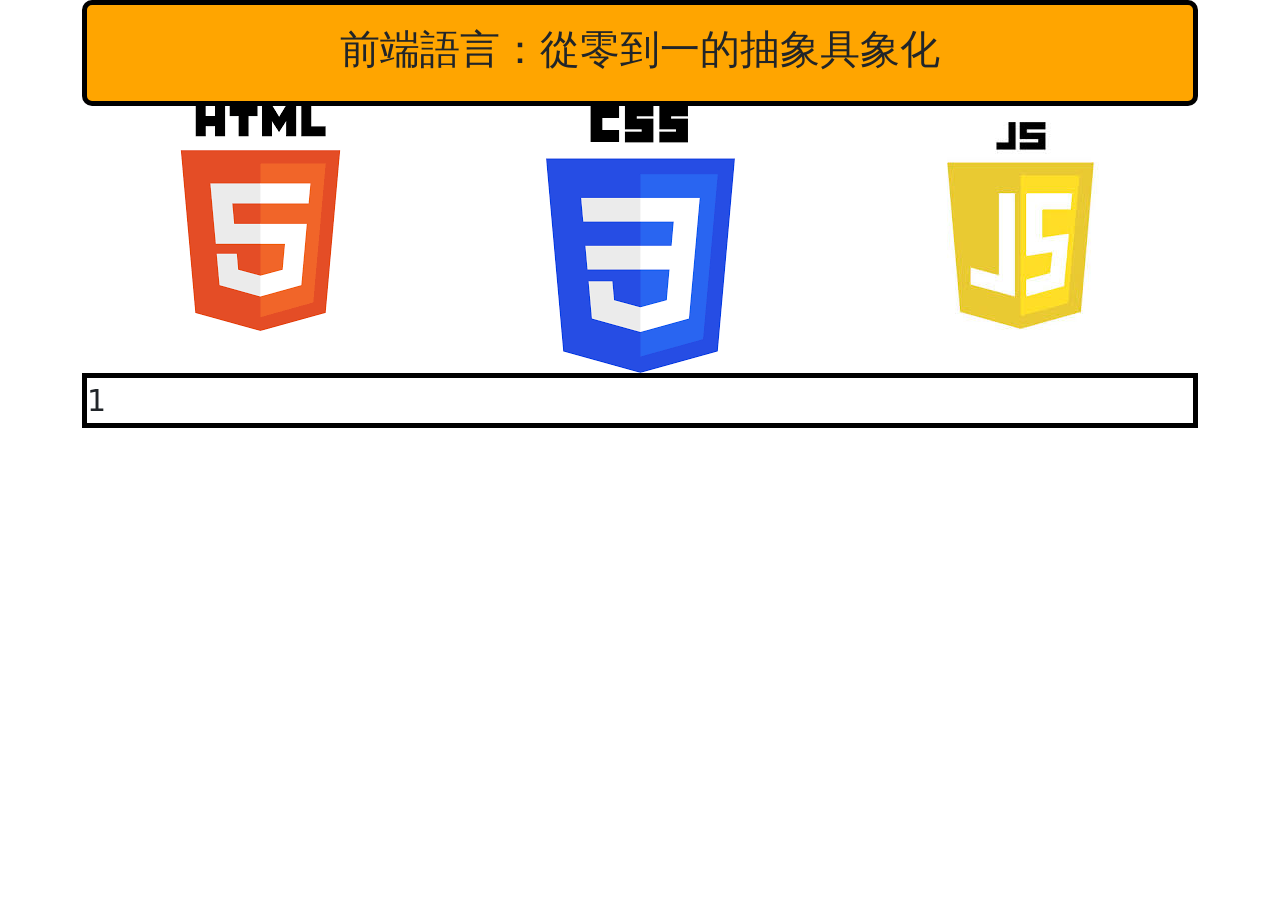
==== index1.html @ 6a1a71cb "ver 1.0.0" ====
<!doctype html>
<html lang="zh-TW">
  <head>
    <meta charset="UTF-8" />
    <meta name="viewport" content="width=device-width, initial-scale=1.0" />
    <title>前端新手導覽手冊</title>
    <!-- <link href="https://jsdelivr.net" rel="stylesheet"> 很慢-->
    <link
      href="https://cdn.jsdelivr.net/npm/bootstrap@5.0.0/dist/css/bootstrap.min.css"
      rel="stylesheet"
      integrity="sha384-wEmeIV1mKuiNpC+IOBjI7aAzPcEZeedi5yW5f2yOq55WWLwNGmvvx4Um1vskeMj0"
      crossorigin="anonymous"
    />
    <style>
      header {
        padding: 20px;
        font-size: 15px;
        border: black solid 5px;
        border-radius: 10px;
        text-align: center;
        background-color: orange;
      }
      #textC {
        font-size: 30px;
        border: black solid 5px;
      }
      /* HTML 主題：橘色網格 (結構) */
      .bg-html-theme {
        background-color: #fff5f2;
        background-image: radial-gradient(#e34c2622 1px, transparent 1px);
        background-size: 20px 20px;
      }

      /* CSS 主題：藍色漸層 (美學) */
      .bg-css-theme {
        background-color: #f0f4ff;
        background: linear-gradient(135deg, #f0f4ff 0%, #d9e2ff 100%);
      }

      /* JS 主題：黃色光芒 (邏輯) */
      .bg-js-theme {
        background-color: #fffdf0;
        box-shadow: inset 0 0 100px rgba(247, 223, 30, 0.1);
      }

      /* 讓文字切換更平滑 */
      #textC {
        transition: all 0.3s ease;
        min-height: 1.5em; /* 防止文字跳動 */
      }
      body {
        transition: background-color 0.5s ease;
        min-height: 100vh;
        position: relative;
        z-index: 0;
      }

      /* 建立一個全螢幕的光譜背景層 */
      body::before {
        content: "";
        position: fixed;
        top: 0;
        left: 0;
        width: 100%;
        height: 100%;
        z-index: -1;
        opacity: 0; /* 預設透明 */
        transition: opacity 5s ease; /* 0.5秒漸變 */
        pointer-events: none;
      }

      /* CSS 光譜樣式 (依照可見光譜色序：紅橙黃綠藍靛紫) */
      .bg-css-spectrum::before {
        opacity: 1; /* 觸發時變清晰 */
        background: linear-gradient(
          to right,
          rgba(255, 0, 0, 0.1),
          rgba(255, 165, 0, 0.1),
          rgba(255, 255, 0, 0.1),
          rgba(0, 128, 0, 0.1),
          rgba(0, 0, 255, 0.1),
          rgba(75, 0, 130, 0.1),
          rgba(238, 130, 238, 0.1)
        );
      }

      /* 為了讓光譜清晰，給予一個淡淡的底色 */
      .bg-css-theme {
        background-color: #f0f4ff;
      }
    </style>
  </head>
  <body class="container">
    <header>
      <div>
        <h1>前端語言：從零到一的抽象具象化</h1>
      </div>
    </header>
    <main>
      <div class="row text-center">
        <div class="col-4">
          <img id="HTMLimg" src="./img/html.png" alt="HTML" />
        </div>
        <div class="col-4">
          <img id="CSSimg" src="./img/CSS.png" alt="CSS" />
        </div>
        <div class="col-4">
          <img id="JSimg" src="./img/JS.jpg" alt="JS" />
        </div>
      </div>
      <div>
        <p id="textC">1</p>
      </div>
    </main>

    <!-- JS最後讀取 -->
    <script>
      // 1. 取得 DOM 元素
      const body = document.body;
      const textC = document.getElementById("textC");
      const elements = {
        html: document.getElementById("HTMLimg"),
        css: document.getElementById("CSSimg"),
        js: document.getElementById("JSimg"), // 注意：你 HTML 裡的 id 是 JSimg
      };

      // 2. 定義內容資料庫
      const info = {
        html: {
          text: "HTML：網頁的「骨架」，負責定義內容與標籤結構。",
          color: "#E34C26",
          bgClass: "bg-html-theme",
        },
        css: {
          text: "CSS：網頁的「外衣」，如同光譜般豐富，定義了色彩與美學。",
          color: "#264DE4",
          bgClass: "bg-css-theme",
          spectrumClass: "bg-css-spectrum", // 新增一個控制光譜的類別
        },
        js: {
          text: "JavaScript：網頁的「大腦」，負責互動邏輯與動態行為。",
          color: "#F7DF1E",
          bgClass: "bg-js-theme",
        },
      };

      // 3. 綁定事件函式
      function setupHover(lang) {
        const target = elements[lang];
        if (!target) return;

        target.addEventListener("mouseenter", () => {
          body.classList.add(info[lang].bgClass);
          if (info[lang].spectrumClass) {
            body.classList.add(info[lang].spectrumClass);
          }
          textC.innerText = info[lang].text;
          textC.style.color = info[lang].color;
          target.style.transform = "scale(1.1)";
        });

        target.addEventListener("mouseleave", () => {
          body.classList.remove(info[lang].bgClass);
          if (info[lang].spectrumClass) {
            body.classList.remove(info[lang].spectrumClass);
          }
          textC.innerText = "請點擊上方圖片開始複習";
          textC.style.color = "black";
          target.style.transform = "scale(1)";
        });
      }

      // 4. 初始化所有圖片的監聽
      setupHover("html");
      setupHover("css");
      setupHover("js");
    </script>
    <script src="script.js"></script>
  </body>
</html>
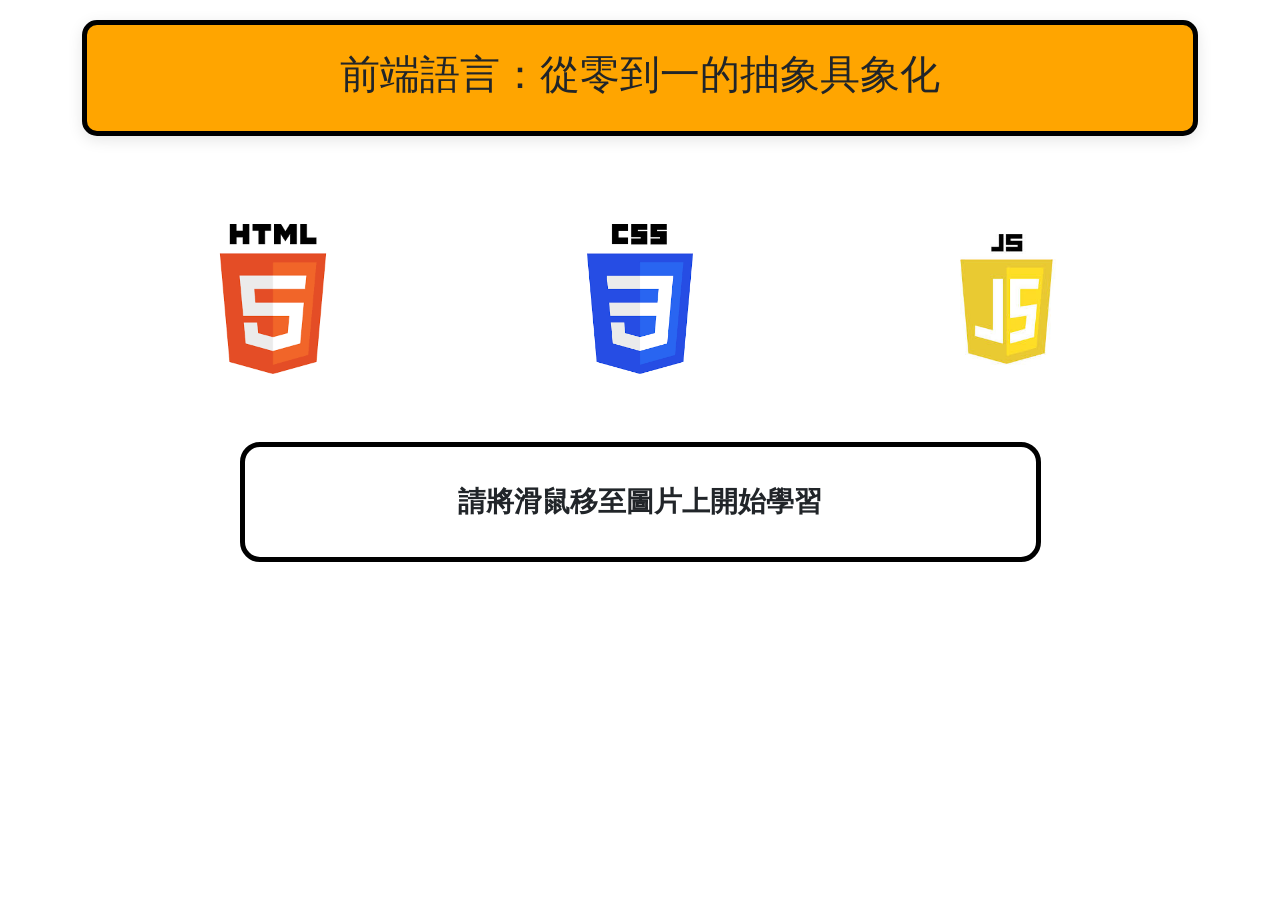
==== commit c36d6e08: "ver 1.0.1 CSS ok" ====
--- a/index1.html
+++ b/index1.html
@@ -4,7 +4,7 @@
     <meta charset="UTF-8" />
     <meta name="viewport" content="width=device-width, initial-scale=1.0" />
     <title>前端新手導覽手冊</title>
-    <!-- <link href="https://jsdelivr.net" rel="stylesheet"> 很慢-->
+    <!-- 引入 Bootstrap 5 -->
     <link
       href="https://cdn.jsdelivr.net/npm/bootstrap@5.0.0/dist/css/bootstrap.min.css"
       rel="stylesheet"
@@ -12,50 +12,16 @@
       crossorigin="anonymous"
     />
     <style>
-      header {
-        padding: 20px;
-        font-size: 15px;
-        border: black solid 5px;
-        border-radius: 10px;
-        text-align: center;
-        background-color: orange;
-      }
-      #textC {
-        font-size: 30px;
-        border: black solid 5px;
-      }
-      /* HTML 主題：橘色網格 (結構) */
-      .bg-html-theme {
-        background-color: #fff5f2;
-        background-image: radial-gradient(#e34c2622 1px, transparent 1px);
-        background-size: 20px 20px;
-      }
-
-      /* CSS 主題：藍色漸層 (美學) */
-      .bg-css-theme {
-        background-color: #f0f4ff;
-        background: linear-gradient(135deg, #f0f4ff 0%, #d9e2ff 100%);
-      }
-
-      /* JS 主題：黃色光芒 (邏輯) */
-      .bg-js-theme {
-        background-color: #fffdf0;
-        box-shadow: inset 0 0 100px rgba(247, 223, 30, 0.1);
-      }
-
-      /* 讓文字切換更平滑 */
-      #textC {
-        transition: all 0.3s ease;
-        min-height: 1.5em; /* 防止文字跳動 */
-      }
+      /* 基礎背景設定 */
       body {
-        transition: background-color 0.5s ease;
+        transition: background-color 0.8s ease;
+        background-color: #ffffff;
         min-height: 100vh;
+        overflow-x: hidden;
         position: relative;
-        z-index: 0;
-      }
-
-      /* 建立一個全螢幕的光譜背景層 */
+      }
+
+      /* 七彩漸層層 (修正動畫跑掉問題：首尾顏色需相同) */
       body::before {
         content: "";
         position: fixed;
@@ -64,117 +30,192 @@
         width: 100%;
         height: 100%;
         z-index: -1;
-        opacity: 0; /* 預設透明 */
-        transition: opacity 5s ease; /* 0.5秒漸變 */
-        pointer-events: none;
-      }
-
-      /* CSS 光譜樣式 (依照可見光譜色序：紅橙黃綠藍靛紫) */
+        opacity: 0;
+        background: linear-gradient(
+          45deg,
+          #ff0000 0%,
+          /* 紅 */ #ff8800 14%,
+          /* 橙 */ #ffff00 28%,
+          /* 黃 */ #00ff00 42%,
+          /* 綠 */ #00ffff 56%,
+          /* 青 */ #0000ff 70%,
+          /* 藍 */ #ff00ff 84%,
+          /* 紫 */ #ff0000 100% /* 回到紅 (銜接點) */
+        );
+        background-size: 200% 200%;
+        transition: opacity 0.6s ease-in-out;
+      }
+
+      /* 觸發 CSS 專屬光譜 */
       .bg-css-spectrum::before {
-        opacity: 1; /* 觸發時變清晰 */
-        background: linear-gradient(
-          to right,
-          rgba(255, 0, 0, 0.1),
-          rgba(255, 165, 0, 0.1),
-          rgba(255, 255, 0, 0.1),
-          rgba(0, 128, 0, 0.1),
-          rgba(0, 0, 255, 0.1),
-          rgba(75, 0, 130, 0.1),
-          rgba(238, 130, 238, 0.1)
-        );
-      }
-
-      /* 為了讓光譜清晰，給予一個淡淡的底色 */
-      .bg-css-theme {
-        background-color: #f0f4ff;
+        opacity: 0.7;
+        animation: rainbowMove 4s linear infinite;
+      }
+
+      @keyframes rainbowMove {
+        0% {
+          background-position: 0% 0%;
+        }
+        100% {
+          background-position: 200% 200%;
+        }
+      }
+
+      /* HTML & JS 基礎背景 */
+      .bg-html-theme {
+        background-color: #fff5f2;
+        background-image: radial-gradient(#e34c2622 1px, transparent 1px);
+        background-size: 20px 20px;
+      }
+      .bg-js-theme {
+        background-color: #fffdf0;
+        box-shadow: inset 0 0 100px rgba(247, 223, 30, 0.1);
+      }
+
+      /* Header 樣式 */
+      header {
+        padding: 25px;
+        border: black solid 5px;
+        border-radius: 15px;
+        text-align: center;
+        background-color: orange;
+        margin-top: 20px;
+        box-shadow: 0 4px 15px rgba(0, 0, 0, 0.1);
+      }
+
+      /* 圖片容器聯動優化 */
+      .img-container {
+        padding: 20px;
+        border-radius: 25px;
+        transition: all 0.5s cubic-bezier(0.175, 0.885, 0.32, 1.275);
+        cursor: pointer;
+      }
+
+      .img-container:hover {
+        background: rgba(255, 255, 255, 0.9);
+        box-shadow: 0 20px 40px rgba(0, 0, 0, 0.15);
+        transform: translateY(-15px) scale(1.05);
+      }
+
+      .img-container img {
+        transition: transform 0.5s ease;
+        max-height: 150px;
+        object-fit: contain;
+      }
+
+      /* 文字介紹框樣式 */
+      #textC {
+        font-size: 28px;
+        font-weight: bold;
+        border: black solid 5px;
+        border-radius: 20px;
+        padding: 30px;
+        min-height: 120px;
+        display: flex;
+        align-items: center;
+        justify-content: center;
+        background: rgba(255, 255, 255, 0.6);
+        backdrop-filter: blur(10px);
+        transition: all 0.4s ease;
+        text-shadow: 0 0 10px rgba(255, 255, 255, 0.8);
+      }
+
+      .text-active {
+        transform: scale(1.03);
+        border-color: currentColor !important;
+      }
+
+      main {
+        padding: 20px;
+        border-radius: 30px;
       }
     </style>
   </head>
   <body class="container">
     <header>
-      <div>
-        <h1>前端語言：從零到一的抽象具象化</h1>
+      <h1>前端語言：從零到一的抽象具象化</h1>
+    </header>
+
+    <main class="mt-5">
+      <!-- 圖片按鈕區 -->
+      <div class="row text-center gy-4 justify-content-center">
+        <div class="col-4 img-container" id="container-html">
+          <img id="HTMLimg" src="./img/html.png" alt="HTML" class="img-fluid" />
+        </div>
+        <div class="col-4 img-container" id="container-css">
+          <img id="CSSimg" src="./img/CSS.png" alt="CSS" class="img-fluid" />
+        </div>
+        <div class="col-4 img-container" id="container-js">
+          <img id="JSimg" src="./img/JS.jpg" alt="JS" class="img-fluid" />
+        </div>
       </div>
-    </header>
-    <main>
-      <div class="row text-center">
-        <div class="col-4">
-          <img id="HTMLimg" src="./img/html.png" alt="HTML" />
-        </div>
-        <div class="col-4">
-          <img id="CSSimg" src="./img/CSS.png" alt="CSS" />
-        </div>
-        <div class="col-4">
-          <img id="JSimg" src="./img/JS.jpg" alt="JS" />
-        </div>
-      </div>
-      <div>
-        <p id="textC">1</p>
+
+      <!-- 文字顯示區 -->
+      <div class="row mt-5 justify-content-center">
+        <div class="col-10 col-md-9">
+          <div id="textC">請將滑鼠移至圖片上開始學習</div>
+        </div>
       </div>
     </main>
 
-    <!-- JS最後讀取 -->
     <script>
-      // 1. 取得 DOM 元素
       const body = document.body;
       const textC = document.getElementById("textC");
-      const elements = {
-        html: document.getElementById("HTMLimg"),
-        css: document.getElementById("CSSimg"),
-        js: document.getElementById("JSimg"), // 注意：你 HTML 裡的 id 是 JSimg
-      };
-
-      // 2. 定義內容資料庫
+
+      // 定義各語言內容
       const info = {
         html: {
-          text: "HTML：網頁的「骨架」，負責定義內容與標籤結構。",
+          target: document.getElementById("container-html"),
+          text: "HTML：網頁的「骨架」，負責定義標籤結構與內容意義。",
           color: "#E34C26",
           bgClass: "bg-html-theme",
         },
         css: {
-          text: "CSS：網頁的「外衣」，如同光譜般豐富，定義了色彩與美學。",
-          color: "#264DE4",
+          target: document.getElementById("container-css"),
+          text: "CSS：網頁的「外衣」，如同七彩光譜定義美感與佈局。",
+          color: "#0056b3",
           bgClass: "bg-css-theme",
-          spectrumClass: "bg-css-spectrum", // 新增一個控制光譜的類別
+          spectrum: "bg-css-spectrum",
         },
         js: {
-          text: "JavaScript：網頁的「大腦」，負責互動邏輯與動態行為。",
-          color: "#F7DF1E",
+          target: document.getElementById("container-js"),
+          text: "JavaScript：網頁的「大腦」，賦予物件互動與邏輯行為。",
+          color: "#D4AC0D",
           bgClass: "bg-js-theme",
         },
       };
 
-      // 3. 綁定事件函式
-      function setupHover(lang) {
-        const target = elements[lang];
-        if (!target) return;
-
-        target.addEventListener("mouseenter", () => {
-          body.classList.add(info[lang].bgClass);
-          if (info[lang].spectrumClass) {
-            body.classList.add(info[lang].spectrumClass);
-          }
-          textC.innerText = info[lang].text;
-          textC.style.color = info[lang].color;
-          target.style.transform = "scale(1.1)";
+      // 封裝 Hover 邏輯
+      function initHover() {
+        Object.keys(info).forEach((lang) => {
+          const item = info[lang];
+
+          item.target.addEventListener("mouseenter", () => {
+            // 切換背景
+            body.classList.add(item.bgClass);
+            if (item.spectrum) body.classList.add(item.spectrum);
+
+            // 更新文字框
+            textC.innerText = item.text;
+            textC.style.color = item.color;
+            textC.classList.add("text-active");
+          });
+
+          item.target.addEventListener("mouseleave", () => {
+            // 移除所有相關類別
+            body.classList.remove(item.bgClass);
+            if (item.spectrum) body.classList.remove(item.spectrum);
+
+            // 恢復預設文字
+            textC.innerText = "請將滑鼠移至圖片上開始學習";
+            textC.style.color = "black";
+            textC.classList.remove("text-active");
+          });
         });
-
-        target.addEventListener("mouseleave", () => {
-          body.classList.remove(info[lang].bgClass);
-          if (info[lang].spectrumClass) {
-            body.classList.remove(info[lang].spectrumClass);
-          }
-          textC.innerText = "請點擊上方圖片開始複習";
-          textC.style.color = "black";
-          target.style.transform = "scale(1)";
-        });
-      }
-
-      // 4. 初始化所有圖片的監聽
-      setupHover("html");
-      setupHover("css");
-      setupHover("js");
+      }
+
+      // 啟動程式
+      window.onload = initHover;
     </script>
-    <script src="script.js"></script>
   </body>
 </html>
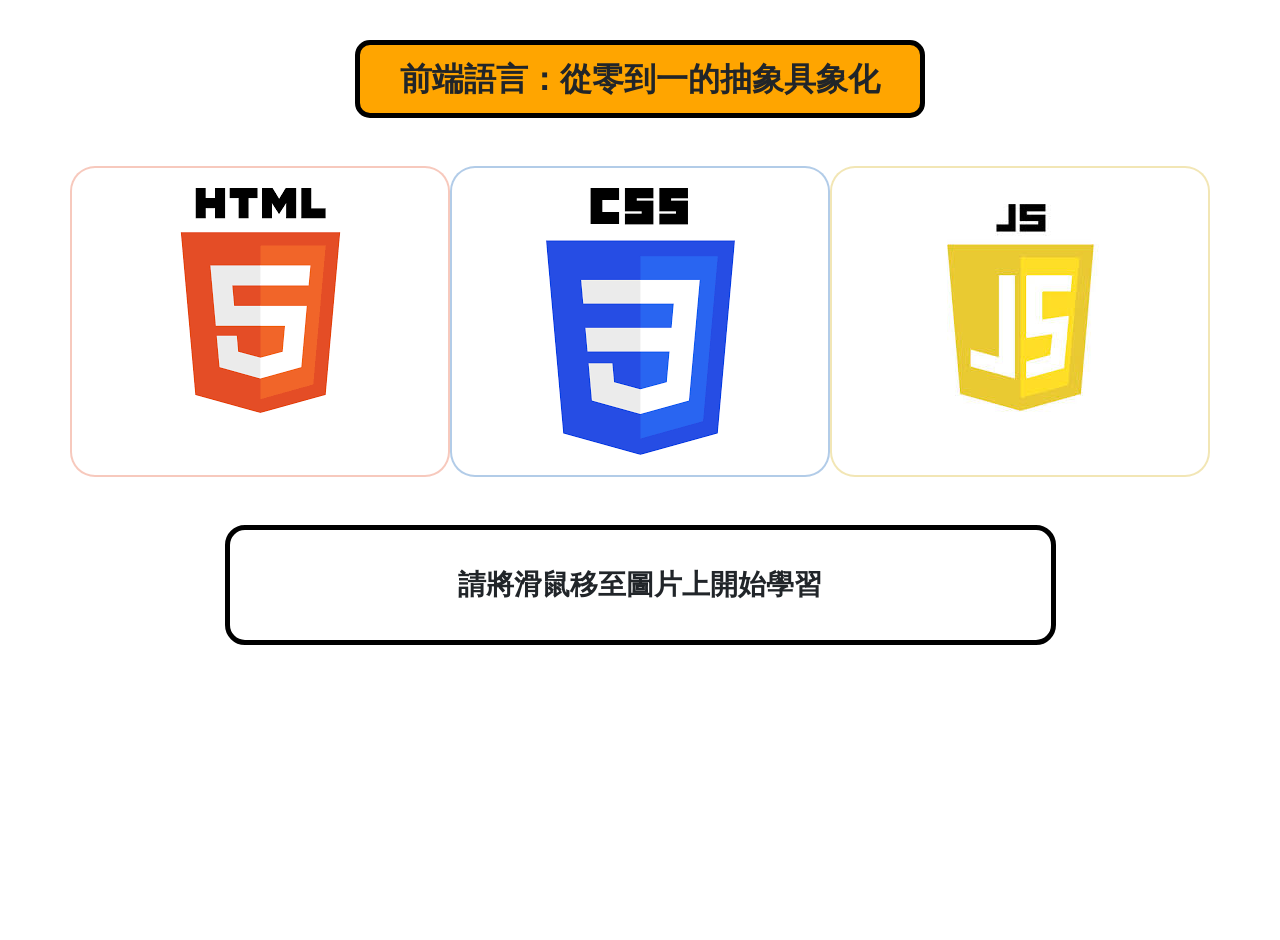
==== commit 5cd6c8ac: "ver 1.1.0 頁面初稿" ====
--- a/index1.html
+++ b/index1.html
@@ -4,142 +4,34 @@
     <meta charset="UTF-8" />
     <meta name="viewport" content="width=device-width, initial-scale=1.0" />
     <title>前端新手導覽手冊</title>
-    <!-- 引入 Bootstrap 5 -->
     <link
       href="https://cdn.jsdelivr.net/npm/bootstrap@5.0.0/dist/css/bootstrap.min.css"
       rel="stylesheet"
-      integrity="sha384-wEmeIV1mKuiNpC+IOBjI7aAzPcEZeedi5yW5f2yOq55WWLwNGmvvx4Um1vskeMj0"
-      crossorigin="anonymous"
     />
-    <style>
-      /* 基礎背景設定 */
-      body {
-        transition: background-color 0.8s ease;
-        background-color: #ffffff;
-        min-height: 100vh;
-        overflow-x: hidden;
-        position: relative;
-      }
-
-      /* 七彩漸層層 (修正動畫跑掉問題：首尾顏色需相同) */
-      body::before {
-        content: "";
+    <link rel="stylesheet" type="text/css" href="style.css" />
+  </head>
+  <body class="container">
+    <header>
+      <h1>前端語言：從零到一的抽象具象化</h1>
+    </header>
+    <!-- 煙火畫布：覆蓋全螢幕且不擋住點擊 -->
+    <canvas
+      id="starfieldCanvas"
+      style="
         position: fixed;
         top: 0;
         left: 0;
         width: 100%;
         height: 100%;
-        z-index: -1;
-        opacity: 0;
-        background: linear-gradient(
-          45deg,
-          #ff0000 0%,
-          /* 紅 */ #ff8800 14%,
-          /* 橙 */ #ffff00 28%,
-          /* 黃 */ #00ff00 42%,
-          /* 綠 */ #00ffff 56%,
-          /* 青 */ #0000ff 70%,
-          /* 藍 */ #ff00ff 84%,
-          /* 紫 */ #ff0000 100% /* 回到紅 (銜接點) */
-        );
-        background-size: 200% 200%;
-        transition: opacity 0.6s ease-in-out;
-      }
-
-      /* 觸發 CSS 專屬光譜 */
-      .bg-css-spectrum::before {
-        opacity: 0.7;
-        animation: rainbowMove 4s linear infinite;
-      }
-
-      @keyframes rainbowMove {
-        0% {
-          background-position: 0% 0%;
-        }
-        100% {
-          background-position: 200% 200%;
-        }
-      }
-
-      /* HTML & JS 基礎背景 */
-      .bg-html-theme {
-        background-color: #fff5f2;
-        background-image: radial-gradient(#e34c2622 1px, transparent 1px);
-        background-size: 20px 20px;
-      }
-      .bg-js-theme {
-        background-color: #fffdf0;
-        box-shadow: inset 0 0 100px rgba(247, 223, 30, 0.1);
-      }
-
-      /* Header 樣式 */
-      header {
-        padding: 25px;
-        border: black solid 5px;
-        border-radius: 15px;
-        text-align: center;
-        background-color: orange;
-        margin-top: 20px;
-        box-shadow: 0 4px 15px rgba(0, 0, 0, 0.1);
-      }
-
-      /* 圖片容器聯動優化 */
-      .img-container {
-        padding: 20px;
-        border-radius: 25px;
-        transition: all 0.5s cubic-bezier(0.175, 0.885, 0.32, 1.275);
-        cursor: pointer;
-      }
-
-      .img-container:hover {
-        background: rgba(255, 255, 255, 0.9);
-        box-shadow: 0 20px 40px rgba(0, 0, 0, 0.15);
-        transform: translateY(-15px) scale(1.05);
-      }
-
-      .img-container img {
-        transition: transform 0.5s ease;
-        max-height: 150px;
-        object-fit: contain;
-      }
-
-      /* 文字介紹框樣式 */
-      #textC {
-        font-size: 28px;
-        font-weight: bold;
-        border: black solid 5px;
-        border-radius: 20px;
-        padding: 30px;
-        min-height: 120px;
-        display: flex;
-        align-items: center;
-        justify-content: center;
-        background: rgba(255, 255, 255, 0.6);
-        backdrop-filter: blur(10px);
-        transition: all 0.4s ease;
-        text-shadow: 0 0 10px rgba(255, 255, 255, 0.8);
-      }
-
-      .text-active {
-        transform: scale(1.03);
-        border-color: currentColor !important;
-      }
-
-      main {
-        padding: 20px;
-        border-radius: 30px;
-      }
-    </style>
-  </head>
-  <body class="container">
-    <header>
-      <h1>前端語言：從零到一的抽象具象化</h1>
-    </header>
+        pointer-events: none;
+        z-index: -2;
+      "
+    ></canvas>
 
     <main class="mt-5">
-      <!-- 圖片按鈕區 -->
       <div class="row text-center gy-4 justify-content-center">
-        <div class="col-4 img-container" id="container-html">
+        <!-- 注意這裡加上了 img-container-html -->
+        <div class="col-4 img-container img-container-html" id="container-html">
           <img id="HTMLimg" src="./img/html.png" alt="HTML" class="img-fluid" />
         </div>
         <div class="col-4 img-container" id="container-css">
@@ -150,7 +42,6 @@
         </div>
       </div>
 
-      <!-- 文字顯示區 -->
       <div class="row mt-5 justify-content-center">
         <div class="col-10 col-md-9">
           <div id="textC">請將滑鼠移至圖片上開始學習</div>
@@ -158,64 +49,6 @@
       </div>
     </main>
 
-    <script>
-      const body = document.body;
-      const textC = document.getElementById("textC");
-
-      // 定義各語言內容
-      const info = {
-        html: {
-          target: document.getElementById("container-html"),
-          text: "HTML：網頁的「骨架」，負責定義標籤結構與內容意義。",
-          color: "#E34C26",
-          bgClass: "bg-html-theme",
-        },
-        css: {
-          target: document.getElementById("container-css"),
-          text: "CSS：網頁的「外衣」，如同七彩光譜定義美感與佈局。",
-          color: "#0056b3",
-          bgClass: "bg-css-theme",
-          spectrum: "bg-css-spectrum",
-        },
-        js: {
-          target: document.getElementById("container-js"),
-          text: "JavaScript：網頁的「大腦」，賦予物件互動與邏輯行為。",
-          color: "#D4AC0D",
-          bgClass: "bg-js-theme",
-        },
-      };
-
-      // 封裝 Hover 邏輯
-      function initHover() {
-        Object.keys(info).forEach((lang) => {
-          const item = info[lang];
-
-          item.target.addEventListener("mouseenter", () => {
-            // 切換背景
-            body.classList.add(item.bgClass);
-            if (item.spectrum) body.classList.add(item.spectrum);
-
-            // 更新文字框
-            textC.innerText = item.text;
-            textC.style.color = item.color;
-            textC.classList.add("text-active");
-          });
-
-          item.target.addEventListener("mouseleave", () => {
-            // 移除所有相關類別
-            body.classList.remove(item.bgClass);
-            if (item.spectrum) body.classList.remove(item.spectrum);
-
-            // 恢復預設文字
-            textC.innerText = "請將滑鼠移至圖片上開始學習";
-            textC.style.color = "black";
-            textC.classList.remove("text-active");
-          });
-        });
-      }
-
-      // 啟動程式
-      window.onload = initHover;
-    </script>
+    <script src="script.js"></script>
   </body>
 </html>
--- a/style.css
+++ b/style.css
@@ -0,0 +1,280 @@
+/* 1. 基礎背景與閒置動畫 */
+body {
+  transition: background-color 0.8s ease;
+  background-color: #ffffff;
+  min-height: 100vh;
+  overflow-x: hidden;
+  position: relative;
+  animation: body-idle 15s infinite ease-in-out;
+}
+
+@keyframes body-idle {
+  0%,
+  100% {
+    background-color: #ffffff;
+  }
+  50% {
+    background-color: #fafafa;
+  }
+}
+
+/* 2. 背景特效層 (::before) */
+body::before {
+  content: "";
+  position: fixed;
+  top: 0;
+  left: 0;
+  width: 100%;
+  height: 100%;
+  z-index: -1;
+  opacity: 0;
+  background: linear-gradient(
+    45deg,
+    #ff0000 0%,
+    #ff8800 14%,
+    #ffff00 28%,
+    #00ff00 42%,
+    #00ffff 56%,
+    #0000ff 70%,
+    #ff00ff 84%,
+    #ff0000 100%
+  );
+  background-size: 200% 200%;
+  transition: opacity 0.6s ease-in-out;
+}
+
+.bg-css-spectrum::before {
+  opacity: 0.7;
+  animation: rainbowMove 4s linear infinite;
+}
+
+@keyframes rainbowMove {
+  0% {
+    background-position: 0% 0%;
+  }
+  100% {
+    background-position: 200% 200%;
+  }
+}
+
+/* 3. 語言特性背景 */
+.bg-html-theme {
+  background-color: #fff5f2;
+  background-image:
+    linear-gradient(#e34c2630 2px, transparent 2px),
+    linear-gradient(90deg, #e34c2630 2px, transparent 2px);
+  background-size: 30px 30px;
+  background-position: center center;
+}
+
+.bg-js-theme {
+  background-color: #fffdf0;
+  background-image:
+    linear-gradient(rgba(212, 172, 13, 0.05) 2px, transparent 2px),
+    linear-gradient(90deg, rgba(212, 172, 13, 0.05) 2px, transparent 2px);
+  background-size: 100px 100px;
+}
+
+/* 4. 標題樣式 (修正置中與漂浮) */
+header {
+  display: table; /* 關鍵：寬度隨內容 */
+  margin: 40px auto; /* 關鍵：水平置中 */
+  padding: 15px 40px;
+  background-color: orange;
+  border: black solid 5px;
+  border-radius: 15px;
+  text-align: center;
+  transition: all 0.3s cubic-bezier(0.175, 0.885, 0.32, 1.275);
+  cursor: default;
+  /* 加上漂浮動畫 */
+  animation: float 5s infinite ease-in-out;
+}
+
+header:hover {
+  background-color: #ff8c00;
+  transform: scale(1.05) rotate(-1deg);
+  box-shadow: 0 10px 25px rgba(0, 0, 0, 0.1);
+}
+
+header h1 {
+  margin: 0;
+  font-size: 2rem;
+  font-weight: 900;
+}
+
+/* 5. 圖片與容器樣式 */
+.img-container {
+  padding: 20px;
+  border-radius: 25px;
+  transition: all 0.5s cubic-bezier(0.175, 0.885, 0.32, 1.275);
+  cursor: pointer;
+  position: relative;
+  /* 組合漂浮與影子呼吸 */
+  animation:
+    float 4s infinite ease-in-out,
+    shadow-breathe 4s infinite ease-in-out;
+}
+
+/* 錯開漂浮時間 */
+#container-html {
+  animation-delay: 0s;
+}
+#container-css {
+  animation-delay: 1s;
+}
+#container-js {
+  animation-delay: 2s;
+}
+
+.img-container:hover {
+  background: rgba(255, 255, 255, 0.9);
+  box-shadow: 0 20px 40px rgba(0, 0, 0, 0.15);
+  transform: translateY(-15px) scale(1.05);
+  animation-play-state: paused; /* Hover時停止漂浮 */
+}
+
+/* 為所有圖片容器加上基礎外框 */
+.img-container {
+  /* ... 原有的設定保持不變 ... */
+  border: 2px solid rgba(0, 0, 0, 0.1); /* 預設淡灰色細框 */
+  background: rgba(255, 255, 255, 0.5); /* 讓它帶點透明感 */
+  backdrop-filter: blur(5px);
+}
+
+/* 針對 HTML 容器強化邊框 (橘色) */
+#container-html {
+  border-color: rgba(227, 76, 38, 0.3);
+}
+#container-html:hover {
+  border-color: #e34c26;
+  box-shadow: 0 0 20px rgba(227, 76, 38, 0.4);
+}
+
+/* 針對 CSS 容器強化邊框 (藍色) */
+#container-css {
+  border-color: rgba(0, 86, 179, 0.3);
+}
+#container-css:hover {
+  border-color: #0056b3;
+  box-shadow: 0 0 20px rgba(0, 86, 179, 0.4);
+}
+
+/* 針對 JS 容器強化邊框 (金色) */
+#container-js {
+  border-color: rgba(212, 172, 13, 0.3);
+}
+#container-js:hover {
+  border-color: #d4ac0d;
+  box-shadow: 0 0 20px rgba(212, 172, 13, 0.4);
+}
+
+/* 6. 文字框樣式 */
+#textC {
+  font-size: 28px;
+  font-weight: bold;
+  border: black solid 5px;
+  border-radius: 20px;
+  padding: 30px;
+  min-height: 120px;
+  display: flex;
+  align-items: center;
+  justify-content: center;
+  background: rgba(255, 255, 255, 0.6);
+  backdrop-filter: blur(10px);
+  transition: all 0.4s ease;
+  animation: float-subtle 6s infinite ease-in-out;
+}
+
+.text-active {
+  transform: scale(1.03);
+  border-color: currentColor !important;
+}
+
+/* 7. 所有動畫定義 */
+@keyframes float {
+  0%,
+  100% {
+    transform: translateY(0);
+  }
+  50% {
+    transform: translateY(-30px);
+  }
+}
+
+@keyframes float-subtle {
+  0%,
+  100% {
+    transform: translateY(0);
+  }
+  50% {
+    transform: translateY(-50px);
+  }
+}
+
+@keyframes shadow-breathe {
+  0%,
+  100% {
+    box-shadow: 0 5px 15px rgba(0, 0, 0, 0.1);
+  }
+  50% {
+    box-shadow: 0 20px 30px rgba(0, 0, 0, 0.05);
+  }
+}
+
+@keyframes img-idle {
+  0%,
+  100% {
+    transform: scale(1);
+  }
+  50% {
+    transform: scale(1.03);
+  }
+}
+
+/* 8. JS 與 HTML 特殊動畫 */
+.img-container:hover #JSimg {
+  animation: js-logic-run 0.5s infinite ease-in-out;
+}
+
+@keyframes js-logic-run {
+  0% {
+    transform: scale(1.05) rotate(0deg);
+    filter: drop-shadow(0 0 5px #d4ac0d);
+  }
+  50% {
+    transform: scale(1.05) rotate(-2deg);
+    filter: drop-shadow(0 0 25px #f7df1e);
+  }
+  100% {
+    transform: scale(1.05) rotate(0deg);
+    filter: drop-shadow(0 0 5px #d4ac0d);
+  }
+}
+
+.img-container-html:hover::before {
+  content: "<";
+  position: absolute;
+  left: 10px;
+  top: 50%;
+  transform: translateY(-50%);
+  font-size: 60px;
+  font-weight: 900;
+  color: #e34c26;
+  opacity: 0.5;
+}
+.img-container-html:hover::after {
+  content: ">";
+  position: absolute;
+  right: 10px;
+  top: 50%;
+  transform: translateY(-50%);
+  font-size: 60px;
+  font-weight: 900;
+  color: #e34c26;
+  opacity: 0.5;
+}
+
+/* 滑鼠移入暫停漂浮 */
+header:hover {
+  animation-play-state: paused;
+}
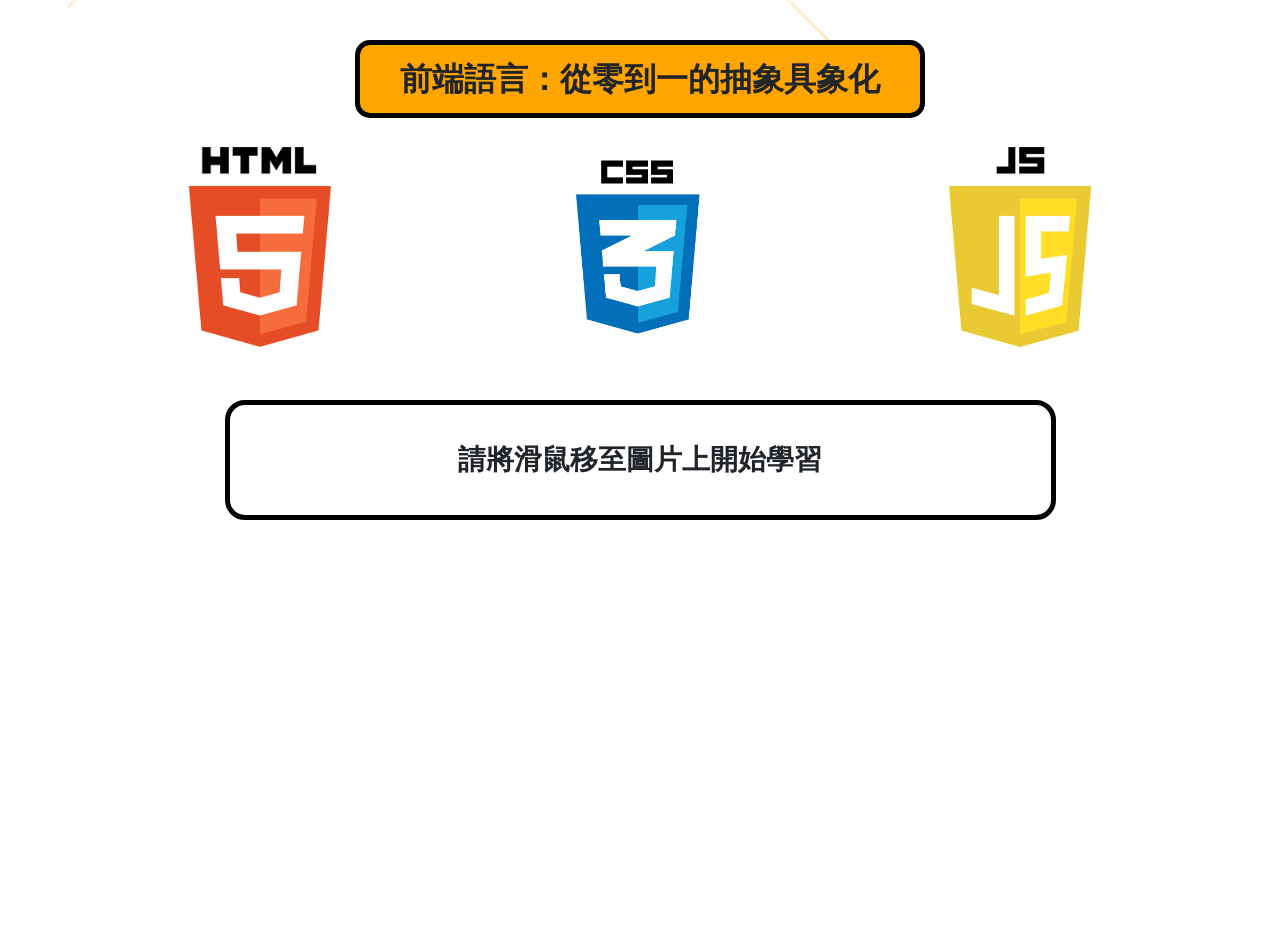
==== commit d551bc32: "ver 1.2.0 改版" ====
--- a/index1.html
+++ b/index1.html
@@ -4,6 +4,10 @@
     <meta charset="UTF-8" />
     <meta name="viewport" content="width=device-width, initial-scale=1.0" />
     <title>前端新手導覽手冊</title>
+    <!-- 引入 Bootstrap Icons -->
+   <link rel="icon" href="./icon.jpg" type="image/x-icon">
+
+
     <link
       href="https://cdn.jsdelivr.net/npm/bootstrap@5.0.0/dist/css/bootstrap.min.css"
       rel="stylesheet"
@@ -32,13 +36,13 @@
       <div class="row text-center gy-4 justify-content-center">
         <!-- 注意這裡加上了 img-container-html -->
         <div class="col-4 img-container img-container-html" id="container-html">
-          <img id="HTMLimg" src="./img/html.png" alt="HTML" class="img-fluid" />
+          <img id="HTMLimg" src="./img/html5.png" alt="HTML" class="img-fluid" />
         </div>
         <div class="col-4 img-container" id="container-css">
-          <img id="CSSimg" src="./img/CSS.png" alt="CSS" class="img-fluid" />
+          <img id="CSSimg" src="./img/css3.png" alt="CSS" class="img-fluid" />
         </div>
         <div class="col-4 img-container" id="container-js">
-          <img id="JSimg" src="./img/JS.jpg" alt="JS" class="img-fluid" />
+          <img id="JSimg" src="./img/js.png" alt="JS" class="img-fluid" />
         </div>
       </div>
 
--- a/style.css
+++ b/style.css
@@ -40,7 +40,7 @@
     #ff0000 100%
   );
   background-size: 200% 200%;
-  transition: opacity 0.6s ease-in-out;
+  transition: opacity 0.4s ease-in-out;
 }
 
 .bg-css-spectrum::before {
@@ -58,21 +58,43 @@
 }
 
 /* 3. 語言特性背景 */
+
+/* 背景圖案層：用 body::after 統一管理，避免與流星畫布及 body 動畫衝突 */
+body::after {
+  content: "";
+  position: fixed;
+  top: 0;
+  left: 0;
+  width: 100%;
+  height: 100%;
+  z-index: -1;
+  pointer-events: none;
+  opacity: 0;
+  transition: opacity 0.4s ease;
+}
+
+body.bg-html-theme::after {
+  opacity: 1;
+  background-image:
+    linear-gradient(rgba(227, 76, 38, 0.18) 1px, transparent 1px),
+    linear-gradient(90deg, rgba(227, 76, 38, 0.18) 1px, transparent 1px);
+  background-size: 30px 30px;
+}
+
+body.bg-js-theme::after {
+  opacity: 1;
+  background-image:
+    linear-gradient(rgba(212, 172, 13, 0.12) 1px, transparent 1px),
+    linear-gradient(90deg, rgba(212, 172, 13, 0.12) 1px, transparent 1px);
+  background-size: 60px 60px;
+}
+
 .bg-html-theme {
   background-color: #fff5f2;
-  background-image:
-    linear-gradient(#e34c2630 2px, transparent 2px),
-    linear-gradient(90deg, #e34c2630 2px, transparent 2px);
-  background-size: 30px 30px;
-  background-position: center center;
 }
 
 .bg-js-theme {
   background-color: #fffdf0;
-  background-image:
-    linear-gradient(rgba(212, 172, 13, 0.05) 2px, transparent 2px),
-    linear-gradient(90deg, rgba(212, 172, 13, 0.05) 2px, transparent 2px);
-  background-size: 100px 100px;
 }
 
 /* 4. 標題樣式 (修正置中與漂浮) */
@@ -94,6 +116,7 @@
   background-color: #ff8c00;
   transform: scale(1.05) rotate(-1deg);
   box-shadow: 0 10px 25px rgba(0, 0, 0, 0.1);
+  animation-play-state: paused;
 }
 
 header h1 {
@@ -103,18 +126,50 @@
 }
 
 /* 5. 圖片與容器樣式 */
+/* 5. 圖片與容器樣式 (完全透明懸浮版) */
 .img-container {
-  padding: 20px;
-  border-radius: 25px;
+  padding: 5px; /* 縮小內距，讓容器更緊湊 */
+  max-width: 300px; /* 限制最大寬度 */
+  margin: 0 auto; /* 確保在 col-4 裡面置中 */
+  border-radius: 20px;
   transition: all 0.5s cubic-bezier(0.175, 0.885, 0.32, 1.275);
   cursor: pointer;
   position: relative;
-  /* 組合漂浮與影子呼吸 */
+
+  /* 完全透明背景 */
+  background: transparent;
+  backdrop-filter: none;
+
   animation:
     float 4s infinite ease-in-out,
     shadow-breathe 4s infinite ease-in-out;
 }
 
+/* 調整圖片大小 */
+.img-container img {
+  transition: transform 0.5s ease;
+  max-height: 200px; /* 從 150px 縮小到 100px */
+  width: auto;
+  object-fit: contain;
+  animation: img-idle 6s infinite ease-in-out;
+}
+
+/* Hover 互動維持，但發光範圍也隨之縮小 */
+.img-container:hover {
+  background: rgba(255, 255, 255, 0.1);
+  transform: translateY(-10px) scale(1.05); /* 漂浮高度也稍微降低，保持比例 */
+  animation-play-state: paused;
+}
+
+#container-html:hover {
+  box-shadow: 0 10px 30px rgba(227, 76, 38, 0.3);
+}
+#container-css:hover {
+  box-shadow: 0 10px 30px rgba(0, 86, 179, 0.3);
+}
+#container-js:hover {
+  box-shadow: 0 10px 30px rgba(212, 172, 13, 0.3);
+}
 /* 錯開漂浮時間 */
 #container-html {
   animation-delay: 0s;
@@ -124,21 +179,6 @@
 }
 #container-js {
   animation-delay: 2s;
-}
-
-.img-container:hover {
-  background: rgba(255, 255, 255, 0.9);
-  box-shadow: 0 20px 40px rgba(0, 0, 0, 0.15);
-  transform: translateY(-15px) scale(1.05);
-  animation-play-state: paused; /* Hover時停止漂浮 */
-}
-
-/* 為所有圖片容器加上基礎外框 */
-.img-container {
-  /* ... 原有的設定保持不變 ... */
-  border: 2px solid rgba(0, 0, 0, 0.1); /* 預設淡灰色細框 */
-  background: rgba(255, 255, 255, 0.5); /* 讓它帶點透明感 */
-  backdrop-filter: blur(5px);
 }
 
 /* 針對 HTML 容器強化邊框 (橘色) */
@@ -272,9 +312,65 @@
   font-weight: 900;
   color: #e34c26;
   opacity: 0.5;
-}
-
-/* 滑鼠移入暫停漂浮 */
-header:hover {
-  animation-play-state: paused;
-}
+  z-index: 2;
+}
+
+/* 9. CSS 容器畫筆刷過效果 */
+#container-css {
+  overflow: hidden;
+}
+
+#container-css::after {
+  content: "";
+  position: absolute;
+  top: 0;
+  left: -60%;
+  width: 60%;
+  height: 100%;
+  background: linear-gradient(
+    90deg,
+    transparent,
+    rgba(0, 86, 179, 0.25),
+    transparent
+  );
+  pointer-events: none;
+  border-radius: 20px;
+}
+
+#container-css:hover::after {
+  animation: css-paint-sweep 1.5s ease-in-out infinite;
+}
+
+@keyframes css-paint-sweep {
+  0% { left: -60%; }
+  100% { left: 110%; }
+}
+
+/* 10. JS 打字游標效果 */
+#textC.text-js-active {
+  position: relative;
+}
+
+#textC.text-js-active::after {
+  content: "○";
+  color: #d4ac0d;
+  font-size: 1.2rem;
+  animation: blink-cursor 0.7s step-end infinite;
+  position: absolute;
+  bottom: 12px;
+  right: 18px;
+  pointer-events: none;
+}
+
+@keyframes blink-cursor {
+  from, to { opacity: 1; }
+  50% { opacity: 0; }
+}
+
+/* 11. 漣漪點擊動畫 */
+@keyframes ripple-expand {
+  to {
+    transform: scale(1);
+    opacity: 0;
+  }
+}
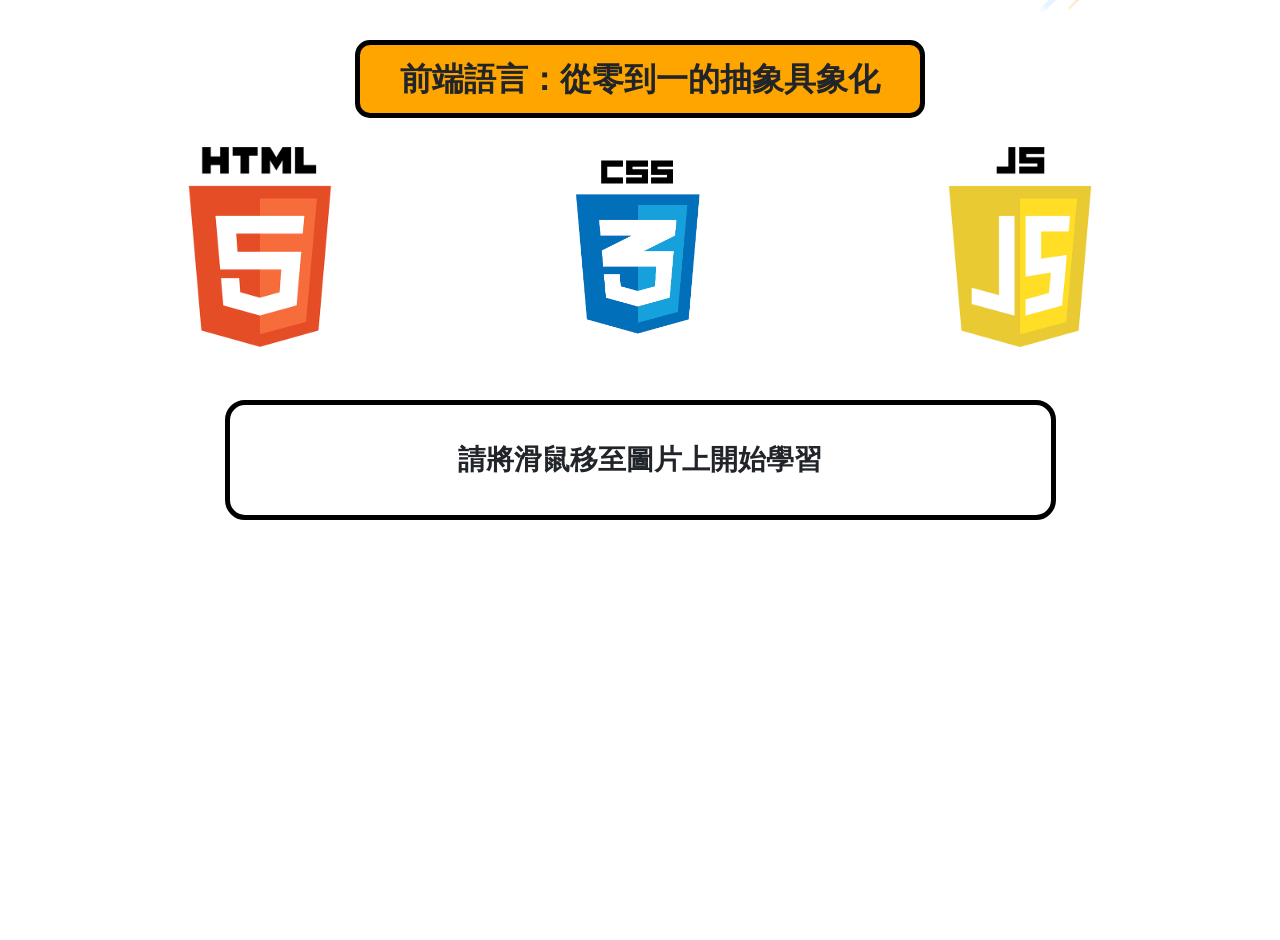
==== commit a116ec83: "ver1.2.1 css 反饋調整" ====
--- a/index1.html
+++ b/index1.html
@@ -54,5 +54,16 @@
     </main>
 
     <script src="script.js"></script>
+
+    <!-- JS 練習網自訂確認框 -->
+    <div id="js-confirm-modal">
+      <div class="js-modal-box">
+        <p>要前往 <strong>JavaScript.info</strong> 練習網嗎？</p>
+        <div class="js-modal-btns">
+          <button id="js-modal-yes">是，前往！</button>
+          <button id="js-modal-no">不了，留下來</button>
+        </div>
+      </div>
+    </div>
   </body>
 </html>
--- a/style.css
+++ b/style.css
@@ -52,8 +52,11 @@
   0% {
     background-position: 0% 0%;
   }
-  100% {
-    background-position: 200% 200%;
+  50% {
+    background-position: 100% 100%;
+  }
+  100% {
+    background-position: 00% 00%;
   }
 }
 
@@ -338,12 +341,24 @@
 }
 
 #container-css:hover::after {
-  animation: css-paint-sweep 1.5s ease-in-out infinite;
+  animation: css-paint-sweep 1.8s linear infinite;
 }
 
 @keyframes css-paint-sweep {
-  0% { left: -60%; }
-  100% { left: 110%; }
+  0% {
+    left: -60%;
+    opacity: 0;
+  }
+  8% {
+    opacity: 1;
+  }
+  92% {
+    opacity: 1;
+  }
+  100% {
+    left: 110%;
+    opacity: 0;
+  }
 }
 
 /* 10. JS 打字游標效果 */
@@ -363,8 +378,13 @@
 }
 
 @keyframes blink-cursor {
-  from, to { opacity: 1; }
-  50% { opacity: 0; }
+  from,
+  to {
+    opacity: 1;
+  }
+  50% {
+    opacity: 0;
+  }
 }
 
 /* 11. 漣漪點擊動畫 */
@@ -374,3 +394,87 @@
     opacity: 0;
   }
 }
+
+/* 12. JS 自訂確認框 */
+#js-confirm-modal {
+  display: none;
+  position: fixed;
+  inset: 0;
+  z-index: 1000;
+  background: rgba(0, 0, 0, 0.45);
+  align-items: center;
+  justify-content: center;
+  backdrop-filter: blur(4px);
+}
+
+#js-confirm-modal.active {
+  display: flex;
+}
+
+.js-modal-box {
+  background: #fffdf0;
+  border: 3px solid #d4ac0d;
+  border-radius: 20px;
+  padding: 40px 50px;
+  text-align: center;
+  box-shadow: 0 10px 50px rgba(212, 172, 13, 0.45);
+  animation: modal-pop 0.35s cubic-bezier(0.175, 0.885, 0.32, 1.275);
+}
+
+.js-modal-box p {
+  font-size: 1.4rem;
+  font-weight: bold;
+  color: #333;
+  margin-bottom: 25px;
+}
+
+.js-modal-box strong {
+  color: #d4ac0d;
+}
+
+.js-modal-btns {
+  display: flex;
+  gap: 16px;
+  justify-content: center;
+}
+
+.js-modal-btns button {
+  padding: 10px 28px;
+  border-radius: 12px;
+  border: 2px solid #d4ac0d;
+  font-size: 1rem;
+  font-weight: bold;
+  cursor: pointer;
+  transition: all 0.2s ease;
+}
+
+#js-modal-yes {
+  background: #d4ac0d;
+  color: #fff;
+}
+
+#js-modal-yes:hover {
+  background: #b8960b;
+  transform: scale(1.06);
+}
+
+#js-modal-no {
+  background: transparent;
+  color: #d4ac0d;
+}
+
+#js-modal-no:hover {
+  background: rgba(212, 172, 13, 0.12);
+  transform: scale(1.06);
+}
+
+@keyframes modal-pop {
+  from {
+    transform: scale(0.7);
+    opacity: 0;
+  }
+  to {
+    transform: scale(1);
+    opacity: 1;
+  }
+}
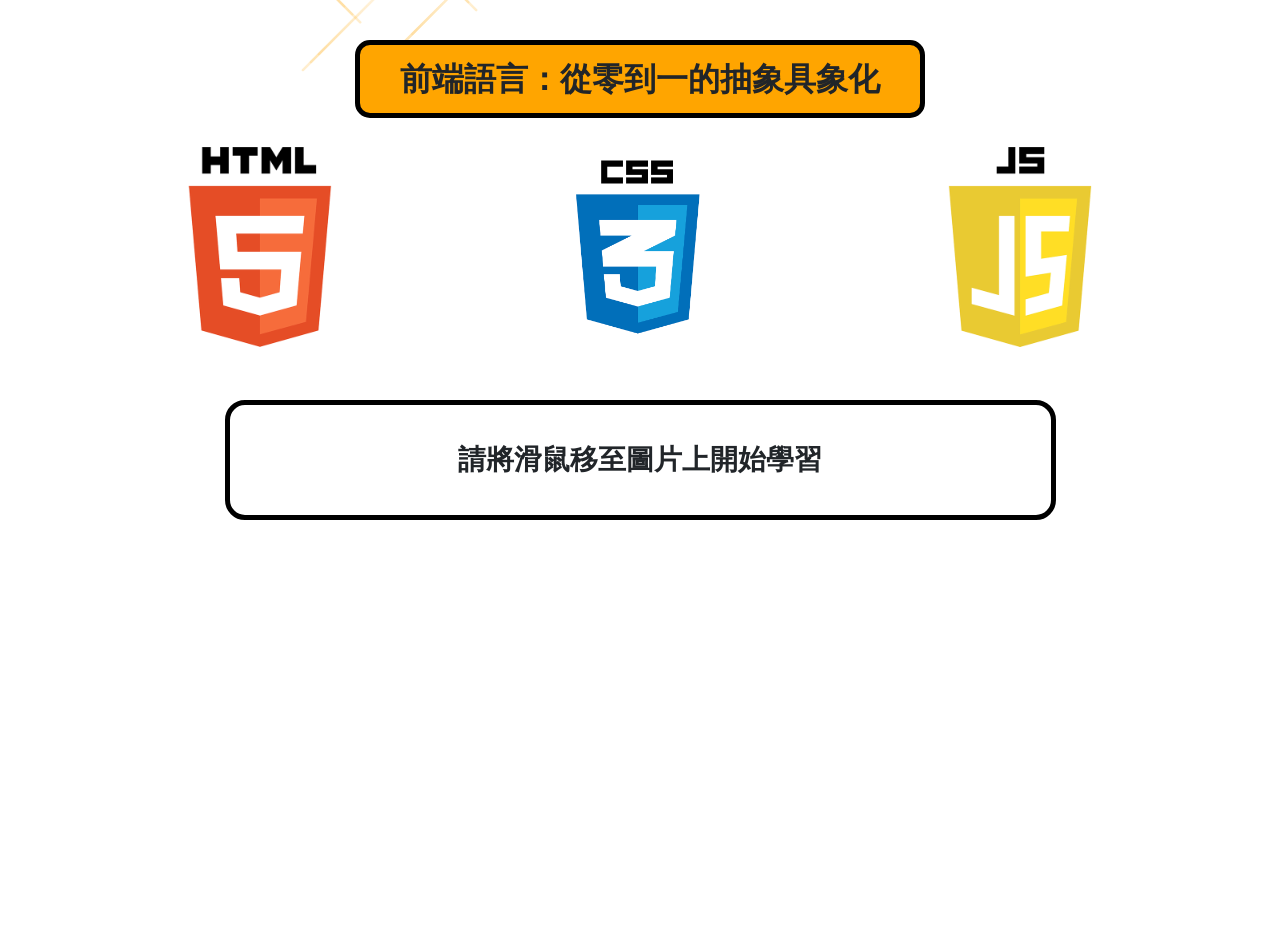
==== commit 2396d7c1: "ver 1.3.0 html CSS 定稿" ====
--- a/index1.html
+++ b/index1.html
@@ -1,27 +1,24 @@
 <!doctype html>
 <html lang="zh-TW">
-  <head>
-    <meta charset="UTF-8" />
-    <meta name="viewport" content="width=device-width, initial-scale=1.0" />
-    <title>前端新手導覽手冊</title>
-    <!-- 引入 Bootstrap Icons -->
-   <link rel="icon" href="./icon.jpg" type="image/x-icon">
+
+<head>
+  <meta charset="UTF-8" />
+  <meta name="viewport" content="width=device-width, initial-scale=1.0" />
+  <title>前端新手導覽手冊</title>
+  <!-- 引入 Bootstrap Icons -->
+  <link rel="icon" href="./icon.jpg" type="image/x-icon">
 
 
-    <link
-      href="https://cdn.jsdelivr.net/npm/bootstrap@5.0.0/dist/css/bootstrap.min.css"
-      rel="stylesheet"
-    />
-    <link rel="stylesheet" type="text/css" href="style.css" />
-  </head>
-  <body class="container">
-    <header>
-      <h1>前端語言：從零到一的抽象具象化</h1>
-    </header>
-    <!-- 煙火畫布：覆蓋全螢幕且不擋住點擊 -->
-    <canvas
-      id="starfieldCanvas"
-      style="
+  <link href="https://cdn.jsdelivr.net/npm/bootstrap@5.0.0/dist/css/bootstrap.min.css" rel="stylesheet" />
+  <link rel="stylesheet" type="text/css" href="style.css" />
+</head>
+
+<body class="container">
+  <header>
+    <h1>前端語言：從零到一的抽象具象化</h1>
+  </header>
+  <!-- 煙火畫布：覆蓋全螢幕且不擋住點擊 -->
+  <canvas id="starfieldCanvas" style="
         position: fixed;
         top: 0;
         left: 0;
@@ -29,41 +26,41 @@
         height: 100%;
         pointer-events: none;
         z-index: -2;
-      "
-    ></canvas>
+      "></canvas>
 
-    <main class="mt-5">
-      <div class="row text-center gy-4 justify-content-center">
-        <!-- 注意這裡加上了 img-container-html -->
-        <div class="col-4 img-container img-container-html" id="container-html">
-          <img id="HTMLimg" src="./img/html5.png" alt="HTML" class="img-fluid" />
-        </div>
-        <div class="col-4 img-container" id="container-css">
-          <img id="CSSimg" src="./img/css3.png" alt="CSS" class="img-fluid" />
-        </div>
-        <div class="col-4 img-container" id="container-js">
-          <img id="JSimg" src="./img/js.png" alt="JS" class="img-fluid" />
-        </div>
+  <main class="mt-5">
+    <div class="row text-center gy-4 justify-content-center">
+      <!-- 注意這裡加上了 img-container-html -->
+      <div class="col-4 img-container img-container-html" id="container-html">
+        <img id="HTMLimg" src="./img/html5.png" alt="HTML" class="img-fluid" />
       </div>
-
-      <div class="row mt-5 justify-content-center">
-        <div class="col-10 col-md-9">
-          <div id="textC">請將滑鼠移至圖片上開始學習</div>
-        </div>
+      <div class="col-4 img-container" id="container-css">
+        <img id="CSSimg" src="./img/css3.png" alt="CSS" class="img-fluid" />
       </div>
-    </main>
-
-    <script src="script.js"></script>
-
-    <!-- JS 練習網自訂確認框 -->
-    <div id="js-confirm-modal">
-      <div class="js-modal-box">
-        <p>要前往 <strong>JavaScript.info</strong> 練習網嗎？</p>
-        <div class="js-modal-btns">
-          <button id="js-modal-yes">是，前往！</button>
-          <button id="js-modal-no">不了，留下來</button>
-        </div>
+      <div class="col-4 img-container" id="container-js">
+        <img id="JSimg" src="./img/js.png" alt="JS" class="img-fluid" />
       </div>
     </div>
-  </body>
-</html>
+
+    <div class="row mt-5 justify-content-center">
+      <div class="col-10 col-md-9">
+        <div id="textC">請將滑鼠移至圖片上開始學習</div>
+      </div>
+    </div>
+  </main>
+
+  <script src="script.js"></script>
+
+  <!-- JS 練習網自訂確認框 -->
+  <div id="js-confirm-modal">
+    <div class="js-modal-box">
+      <p>要前往 <strong>JavaScript.info</strong> 練習網嗎？</p>
+      <div class="js-modal-btns">
+        <button id="js-modal-yes">是，前往！</button>
+        <button id="js-modal-no">不了，留下來</button>
+      </div>
+    </div>
+  </div>
+</body>
+
+</html>
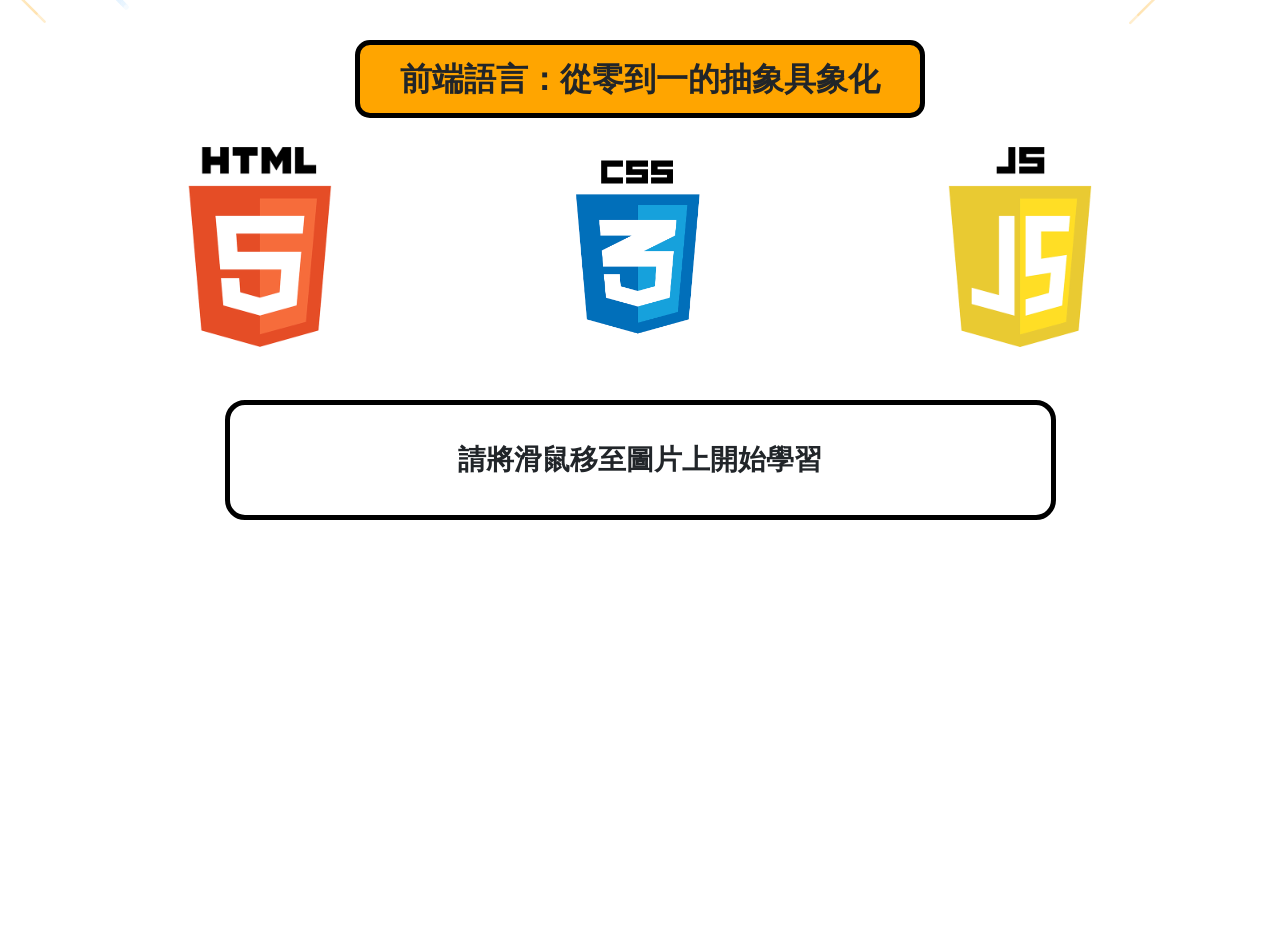
==== commit c2b049f4: "ver 1.4.0 js 定稿" ====
--- a/index1.html
+++ b/index1.html
@@ -10,6 +10,7 @@
 
 
   <link href="https://cdn.jsdelivr.net/npm/bootstrap@5.0.0/dist/css/bootstrap.min.css" rel="stylesheet" />
+  <link href="https://cdn.jsdelivr.net/npm/bootstrap-icons@1.11.3/font/bootstrap-icons.min.css" rel="stylesheet" />
   <link rel="stylesheet" type="text/css" href="style.css" />
 </head>
 
@@ -31,36 +32,36 @@
   <main class="mt-5">
     <div class="row text-center gy-4 justify-content-center">
       <!-- 注意這裡加上了 img-container-html -->
-      <div class="col-4 img-container img-container-html" id="container-html">
+      <div class="col-12 col-sm-6 col-lg-4 img-container img-container-html" id="container-html" role="button" tabindex="0" aria-label="開啟 HTML 學習介紹">
         <img id="HTMLimg" src="./img/html5.png" alt="HTML" class="img-fluid" />
       </div>
-      <div class="col-4 img-container" id="container-css">
+      <div class="col-12 col-sm-6 col-lg-4 img-container" id="container-css" role="button" tabindex="0" aria-label="開啟 CSS 學習介紹">
         <img id="CSSimg" src="./img/css3.png" alt="CSS" class="img-fluid" />
       </div>
-      <div class="col-4 img-container" id="container-js">
+      <div class="col-12 col-sm-6 col-lg-4 img-container" id="container-js" role="button" tabindex="0" aria-label="開啟 JavaScript 學習介紹">
         <img id="JSimg" src="./img/js.png" alt="JS" class="img-fluid" />
       </div>
     </div>
 
     <div class="row mt-5 justify-content-center">
       <div class="col-10 col-md-9">
-        <div id="textC">請將滑鼠移至圖片上開始學習</div>
+        <div id="textC" aria-live="polite">請將滑鼠移至圖片上開始學習</div>
       </div>
     </div>
   </main>
 
-  <script src="script.js"></script>
-
   <!-- JS 練習網自訂確認框 -->
   <div id="js-confirm-modal">
-    <div class="js-modal-box">
-      <p>要前往 <strong>JavaScript.info</strong> 練習網嗎？</p>
+    <div class="js-modal-box" role="dialog" aria-modal="true" aria-labelledby="js-modal-title">
+      <p id="js-modal-title">要前往 <strong>JavaScript.info</strong> 練習網嗎？</p>
       <div class="js-modal-btns">
         <button id="js-modal-yes">是，前往！</button>
         <button id="js-modal-no">不了，留下來</button>
       </div>
     </div>
   </div>
+
+  <script src="script.js"></script>
 </body>
 
 </html>
